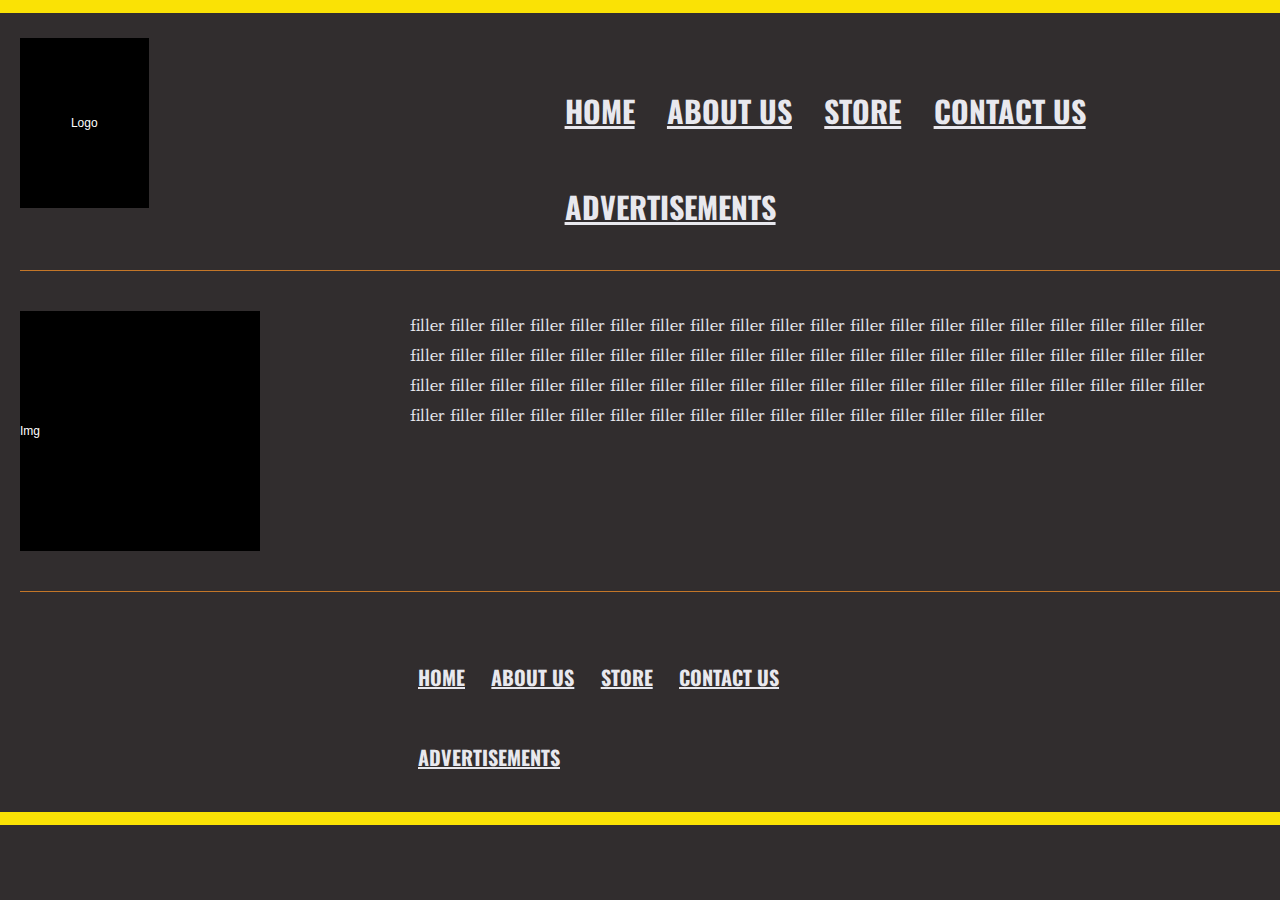
==== About.html @ 7a3da776 "updating aboutpage" ====
<!DOCTYPE html>
<html lang="en">
<head>
	<meta charset="utf-8">
	<link rel="stylesheet" type="text/css" href="css/reset.css">
	<link rel="stylesheet" type="text/css" href="css/main.css">
	<link rel="preconnect" href="https://fonts.gstatic.com">
	<link href="https://fonts.googleapis.com/css2?family=Oswald&display=swap" rel="stylesheet">
	<link rel="preconnect" href="https://fonts.gstatic.com">
	<link href="https://fonts.googleapis.com/css2?family=Sawarabi+Mincho&display=swap" rel="stylesheet">
	<title>About Page</title>
	
</head>
<body>
	<section class="Bar"></section>
	<div id="siteContainer">
	<h2 class="hidden">Logo</h2>

	<!--Header Start-->

		<header id="mainHeader">
			<div id="logo"><p id="logoText">Logo</p></div>

	<h2 class="hidden">Nav</h2>
            <nav id="mainNav">
            <ul>
            <li class="navtext"><a href="index.html">HOME</a></li>
            <li class="navtext"><a href="About.html">ABOUT US</a></li>
            <li class="navtext"><a href="Store.html">STORE</a></li>
            <li class="navtext"><a href="Contact.html">CONTACT US</a></li>
            <li class="navtext"><a href="Ad-page.html">ADVERTISEMENTS</a></li>
            </ul>      
        </nav>

		</header>

		<!--Main Start-->

		 <section id="aboutBody">

			<div><p id="topImg">Img</p></div>


        	<h2 class="hidden">About Paragraph</h2>
        	<div><p id="aboutText">filler filler filler filler filler filler filler filler filler filler filler filler filler filler filler filler filler filler filler filler filler filler filler filler filler filler filler filler filler filler filler filler filler filler filler filler filler filler filler filler filler filler filler filler filler filler filler filler filler filler filler filler filler filler filler filler filler filler filler filler filler filler filler filler filler filler filler filler filler filler filler filler filler filler filler filler</p></div>
       	 </section>
       	 <!--Main End-->

       	 <!--Footer Start-->

        <footer id="footer">
        	<h2 class="hidden">Bottom Nav</h2>
            <nav id="footerNav">
            <ul>
            <li class="navtextFooter"><a href="Homepage.html">HOME</a></li>
            <li class="navtextFooter"><a href="index.html">ABOUT US</a></li>
            <li class="navtextFooter"><a href="About-Us.html">STORE</a></li>
            <li class="navtextFooter"><a href="Contact.html">CONTACT US</a></li>
            <li class="navtextFooter"><a href="Contact.html">ADVERTISEMENTS</a></li>
            </ul>      
        </nav>
        </footer>
        <!--Footer End-->
		
	</div>
	<section class="Bar"></section>



	<script type="text/javascript" src="js/main.js"></script>

</body>
</html>
---- css/main.css ----
@charset "UTF-8" ;

.hidden {
	display: none;
}

body {
	font-family: "Helvetica Neue", Helvetica, Arial, sans-serif;
	font-size: 12px;
	color: #333;
	background-color: #312d2e;
}

/*---------------------------------------------Header---------------------------------------------*/

.Bar {
	background-color: #fae205;
	height: 13px;
}

#siteContainer {
	margin: 0 auto;
	width: 1300px;
	padding-left: 20px;
	padding-right: 20px;
	background-color: #312d2e;
}

#mainHeader {
	margin-top: 25px;
	padding-bottom: 40px;
	display: flex;
	flex-direction: row;
  	justify-content: flex-start;
	border-bottom: solid 1px #C37628;
}

#logo {
	width: 150px;
}

/*filler*/
#logoText {
	color: #fff;
    line-height: 170px;
    background: #000;
    text-align: center;
    margin: 0;
}

#mainNav {
	margin-left: 400px;
	width: 900px;
	/*background-color: #bf1700;*/

}

nav a {
	color: #e8e8ee;
	text-transform: uppercase; 
}

nav a:hover {
	color: #ffde42;
	text-decoration: underline;
}


.navtext {
	
    text-align:center;
    vertical-align:top;
    display:inline-block;
    padding: 8px; 
    margin-left: 8px;
    margin-right: 5px;
    margin-top: 50px;
    font-size: 30px;
    font-family: Oswald, Helvetica, sans-serif;
    font-weight: bold;
}


/*Header End*/



/*---------------------------------------------Main Body Page 1---------------------------------------------*/

#banner {
	margin-top: 40px;
	padding-bottom: 40px;
	display: flex;
	flex-direction: row;
  	justify-content: flex-start;
	border-bottom: solid 1px #C37628;
}



#bannerText {
	color: #fff;
	width: 1300px;
    line-height: 250px;
    background: #000;
    text-align: center;
    margin: 0;
}


#title {
	padding-top: 70px;
	text-align: center;
	font-size: 50px;
	font-weight: bold;
	font-family: Oswald, Helvetica, sans-serif;
	color: #e8e8ee;
}

#text {
	padding-top: 30px;
	text-align: center;
	font-size: 20px;
	font-family: Sawarabi Mincho, Helvetica, sans-serif;
	color: #e8e8ee;
}

/*Main Body End*/


/*---------------------------------------------Footer---------------------------------------------*/

#footer {
	margin-top: 20px;
	padding-bottom: 40px;
	display: flex;
	flex-direction: row;
  	justify-content: flex-start;
}

#footerNav {
	margin-left: 385px;
	width: 520px;
	/*background-color: #bf1700;*/
}

.navtextFooter {
	
    text-align:center;
    vertical-align:top;
    display:inline-block;
    padding: 5px; 
    margin-left: 8px;
    margin-right: 5px;
    margin-top: 50px;
    font-size: 20px;
    font-family: Oswald, Helvetica, sans-serif;
    font-weight: bold;
}

/*Footer End*/


/*---------------------------------------------Page 2---------------------------------------------*/

#aboutBody {
	margin-top: 40px;
	padding-bottom: 40px;
	display: flex;
	flex-direction: row;
  	justify-content: flex-start;
	border-bottom: solid 1px #C37628;
}

#aboutText {
	width: 800px;
    line-height: 30px;
    padding-left: 150px;
    color: #e8e8ee;
    font-size: 15px;
    font-family: Sawarabi Mincho, Helvetica, sans-serif;
    margin: 0 auto;
    /*background: #bf1700;*/
}

#topImg {
	display: flex;
	flex-direction: column;
	background-color: #000;
	line-height: 240px;
	width: 240px;
	color: #fff;
}
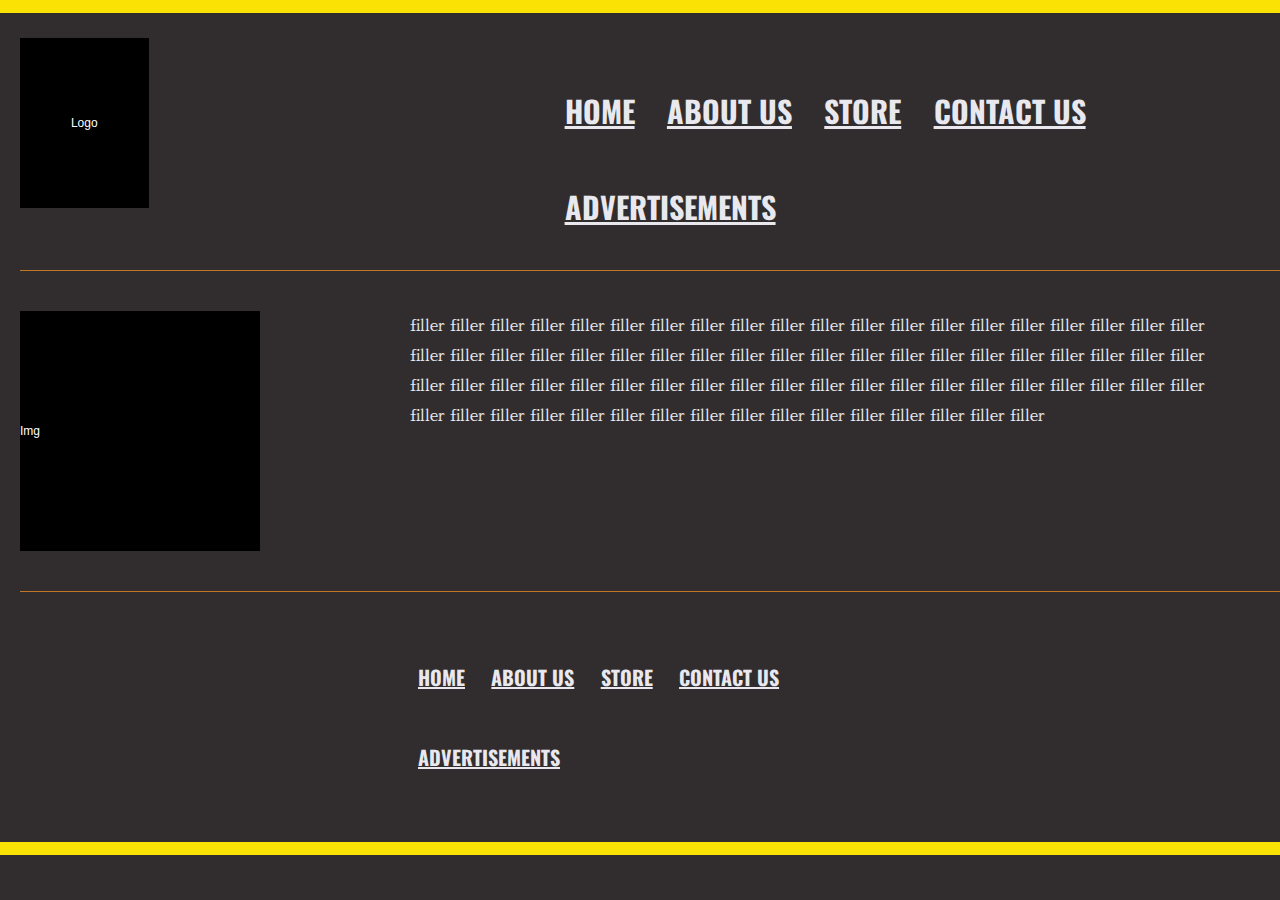
==== commit 4b04e6de: "adding contact page" ====
--- a/About.html
+++ b/About.html
@@ -12,7 +12,7 @@
 	
 </head>
 <body>
-	<section class="Bar"></section>
+	<section class="Bar"><h2 class="hidden">Top</h2></section>
 	<div id="siteContainer">
 	<h2 class="hidden">Logo</h2>
 
@@ -26,9 +26,9 @@
             <ul>
             <li class="navtext"><a href="index.html">HOME</a></li>
             <li class="navtext"><a href="About.html">ABOUT US</a></li>
-            <li class="navtext"><a href="Store.html">STORE</a></li>
-            <li class="navtext"><a href="Contact.html">CONTACT US</a></li>
-            <li class="navtext"><a href="Ad-page.html">ADVERTISEMENTS</a></li>
+            <li class="navtext"><a href="shop.html">STORE</a></li>
+            <li class="navtext"><a href="contact.html">CONTACT US</a></li>
+            <li class="navtext"><a href="ad-page.html">ADVERTISEMENTS</a></li>
             </ul>      
         </nav>
 
@@ -40,11 +40,11 @@
 
 			<div><p id="topImg">Img</p></div>
 
-
         	<h2 class="hidden">About Paragraph</h2>
         	<div><p id="aboutText">filler filler filler filler filler filler filler filler filler filler filler filler filler filler filler filler filler filler filler filler filler filler filler filler filler filler filler filler filler filler filler filler filler filler filler filler filler filler filler filler filler filler filler filler filler filler filler filler filler filler filler filler filler filler filler filler filler filler filler filler filler filler filler filler filler filler filler filler filler filler filler filler filler filler filler filler</p></div>
        	 </section>
        	 <!--Main End-->
+
 
        	 <!--Footer Start-->
 
@@ -52,18 +52,18 @@
         	<h2 class="hidden">Bottom Nav</h2>
             <nav id="footerNav">
             <ul>
-            <li class="navtextFooter"><a href="Homepage.html">HOME</a></li>
-            <li class="navtextFooter"><a href="index.html">ABOUT US</a></li>
-            <li class="navtextFooter"><a href="About-Us.html">STORE</a></li>
+            <li class="navtextFooter"><a href="index.html">HOME</a></li>
+            <li class="navtextFooter"><a href="About.html">ABOUT US</a></li>
+            <li class="navtextFooter"><a href="shop.html">STORE</a></li>
             <li class="navtextFooter"><a href="Contact.html">CONTACT US</a></li>
-            <li class="navtextFooter"><a href="Contact.html">ADVERTISEMENTS</a></li>
+            <li class="navtextFooter"><a href="ad-page.html">ADVERTISEMENTS</a></li>
             </ul>      
         </nav>
         </footer>
         <!--Footer End-->
 		
 	</div>
-	<section class="Bar"></section>
+	<section class="Bar2"><h2 class="hidden">Bottom</h2></section>
 
 
 
--- a/css/main.css
+++ b/css/main.css
@@ -5,7 +5,7 @@
 }
 
 body {
-	font-family: "Helvetica Neue", Helvetica, Arial, sans-serif;
+	font-family: Helvetica, Arial, sans-serif;
 	font-size: 12px;
 	color: #333;
 	background-color: #312d2e;
@@ -161,7 +161,7 @@
 /*Footer End*/
 
 
-/*---------------------------------------------Page 2---------------------------------------------*/
+/*---------------------------------------------About Page---------------------------------------------*/
 
 #aboutBody {
 	margin-top: 40px;
@@ -192,3 +192,82 @@
 	color: #fff;
 }
 
+.Bar2 {
+	background-color: #fae205;
+	height: 13px;
+	margin-top: 30px;
+}
+
+/*About End*/
+
+
+/*---------------------------------------------Shop Page---------------------------------------------*/
+
+#products {
+	margin-top: 40px;
+	padding-left: 60px;
+	padding-right: 60px;
+    display: flex;
+    flex-direction: row;
+    justify-content: space-between;
+    padding-bottom: 40px;
+}
+
+.productImg {
+	width: 530px;
+	background-color: #000;
+}
+
+.productImg p {
+	line-height: 530px;
+	text-align: center;
+	color: #fff;
+}
+
+
+#shopText {
+	display: flex;
+    flex-direction: row;
+    justify-content: space-between;
+	text-align: center;
+	color: #312d2e;
+	font-size: 45px;
+	font-family: Oswald, Helvetica, sans-serif;
+	padding-left: 120px;
+	padding-right: 145px;
+	
+}
+
+#shopText a {
+	color: #e8e8ee;
+	text-transform: uppercase; 
+}
+
+#shopText a:hover {
+	color: #ffde42;
+	text-decoration: underline;
+}
+
+#line {
+	border-bottom: solid 1px #c37628;
+	padding: 30px;
+}
+
+/*Shop End*/
+
+
+/*---------------------------------------------Contact Page---------------------------------------------*/
+
+#contactForm {
+	font-size: 20px;
+	color: #e8e8ee;
+	font-family: Oswald, Helvetica, sans-serif;
+	padding-top: 30px;
+	padding-left: 5px;	
+}
+
+#contactForm p {
+	padding-bottom: 15px;
+}
+
+/*Contact End*/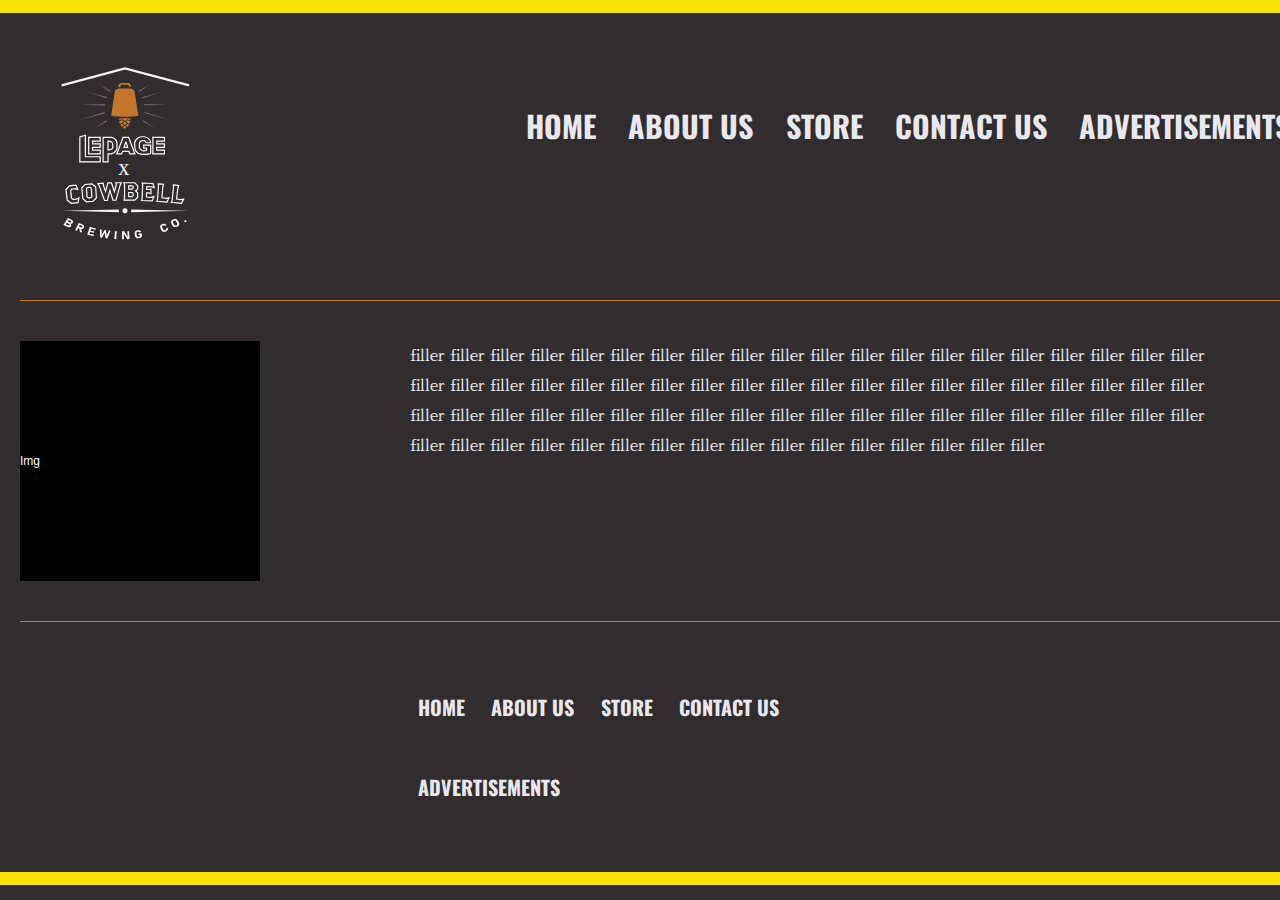
==== commit 605f23f0: "adding ad-page" ====
--- a/About.html
+++ b/About.html
@@ -19,7 +19,7 @@
 	<!--Header Start-->
 
 		<header id="mainHeader">
-			<div id="logo"><p id="logoText">Logo</p></div>
+			<div id="logo"><img src="images/logo-for-web.svg" width="170" height="200" alt="logo"></div>
 
 	<h2 class="hidden">Nav</h2>
             <nav id="mainNav">
--- a/css/main.css
+++ b/css/main.css
@@ -36,33 +36,63 @@
 }
 
 #logo {
-	width: 150px;
-}
-
-/*filler*/
+	padding-top: 20px;
+	padding-left: 20px;
+	width: 170px;
+}
+
+/*filler
 #logoText {
 	color: #fff;
     line-height: 170px;
     background: #000;
     text-align: center;
     margin: 0;
-}
+}*/
 
 #mainNav {
-	margin-left: 400px;
+	margin-left: 300px;
+	padding-top: 15px;
 	width: 900px;
+	position: relative;
 	/*background-color: #bf1700;*/
-
-}
+}
+
 
 nav a {
-	color: #e8e8ee;
-	text-transform: uppercase; 
+	position: relative;
+	color: #e8e8ee;
+	text-transform: uppercase;
+	text-decoration: none;
+	transition: color .4s ease-out;
+
+}
+
+nav a::after {
+	border-radius: 1em;
+	border-top: .1em solid #e8e8ee;
+	content: "";
+	position: absolute;
+		right: 100%;
+		bottom: .14em;
+		left: 0;
+	transition: right .2s cubic-bezier(0,.5,0,1),
+			border-color .4s ease-out;
+
 }
 
 nav a:hover {
+	text-decoration: none;
 	color: #ffde42;
-	text-decoration: underline;
+	
+}
+
+nav a:hover::after {
+	border-color: #ffde42;
+	transform-origin: right bottom;
+	right: 0;
+
+				
 }
 
 
@@ -270,4 +300,42 @@
 	padding-bottom: 15px;
 }
 
-/*Contact End*/+/*Contact End*/
+
+
+/*---------------------------------------------Ads Page---------------------------------------------*/
+
+#video {
+	margin-top: 40px;
+	margin-left: 300px;
+	background-color: #000;
+	width: 700px;
+}
+
+
+.videoBox p {
+	line-height: 400px;
+	text-align: center;
+	color: #fff;
+}
+
+
+#ads {
+	margin-top: 40px;
+	padding-left: 60px;
+	
+    display: flex;
+    flex-direction: row;
+    justify-content: space-between;
+    padding-bottom: 40px;
+}
+
+.adsImg {
+	width: 1056px;
+	background-color: #000;
+}
+
+.adsImg p {
+	line-height: 816px;
+}
+
